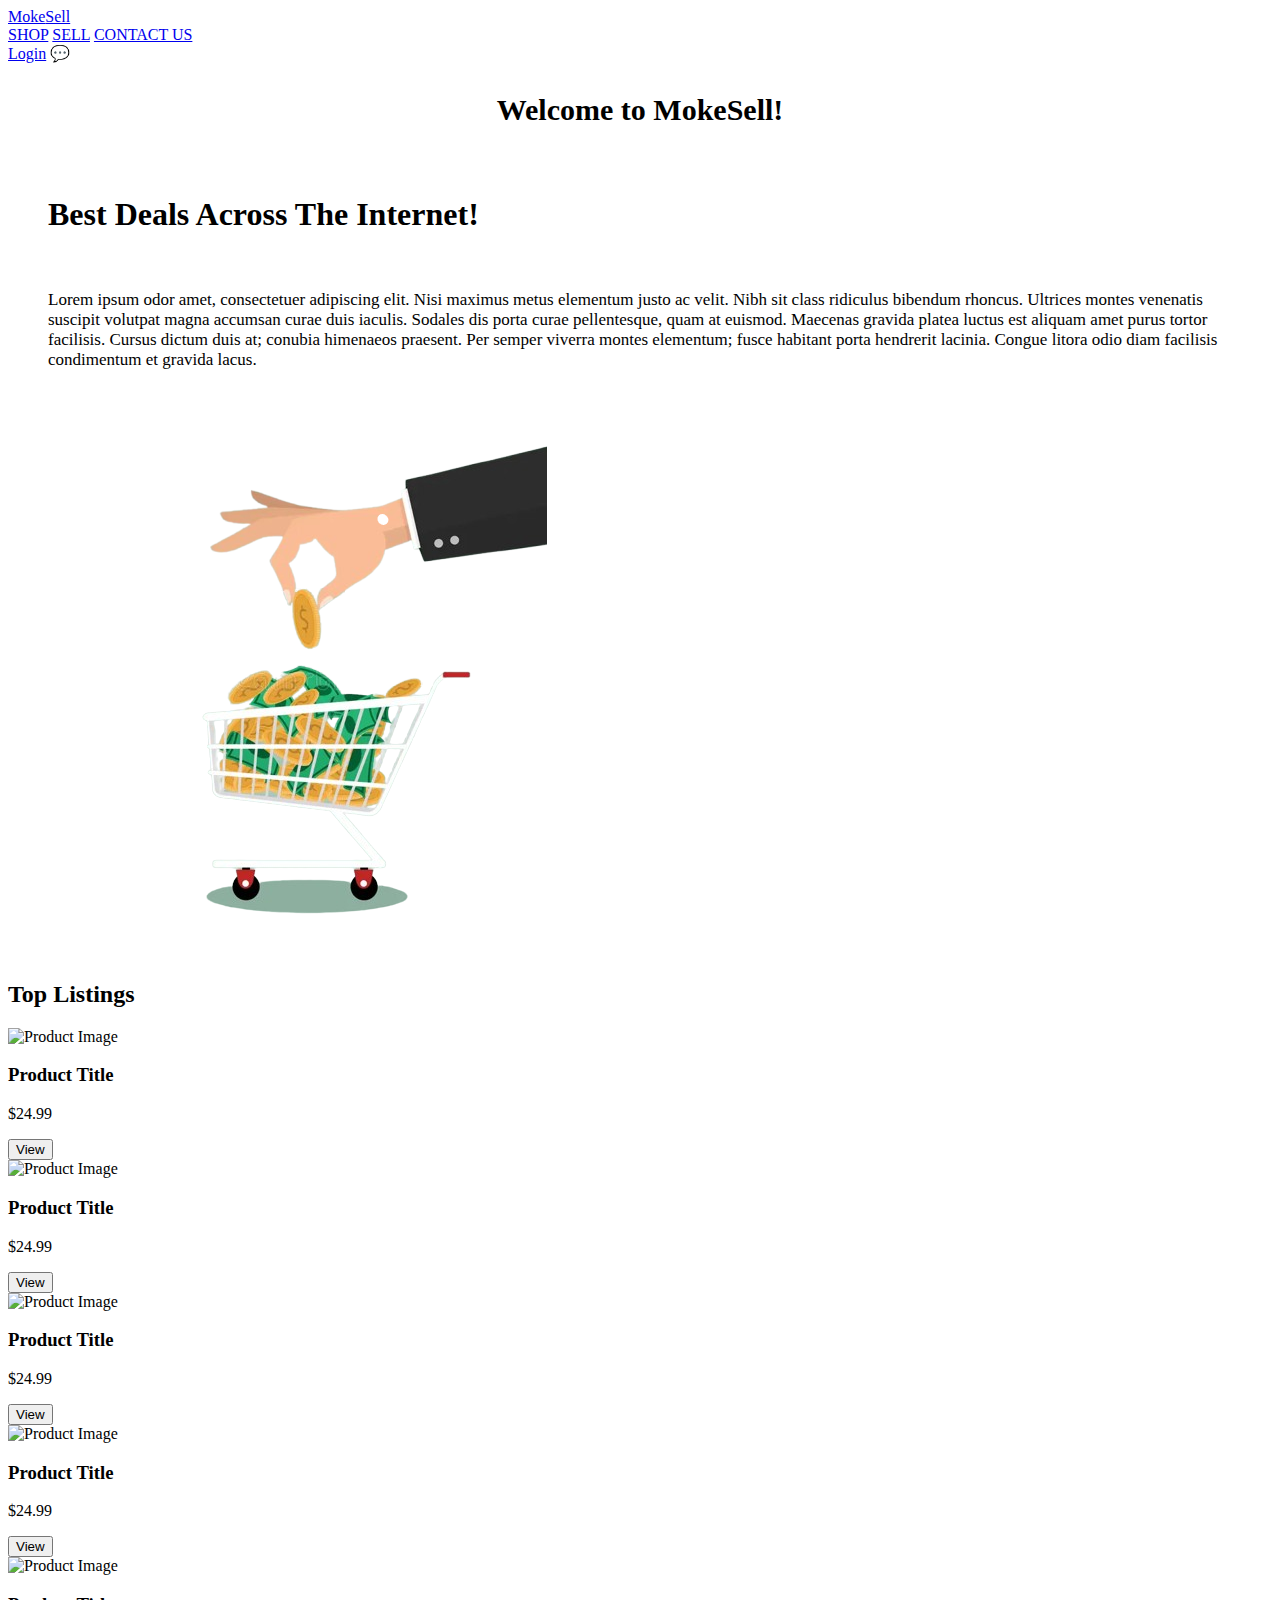
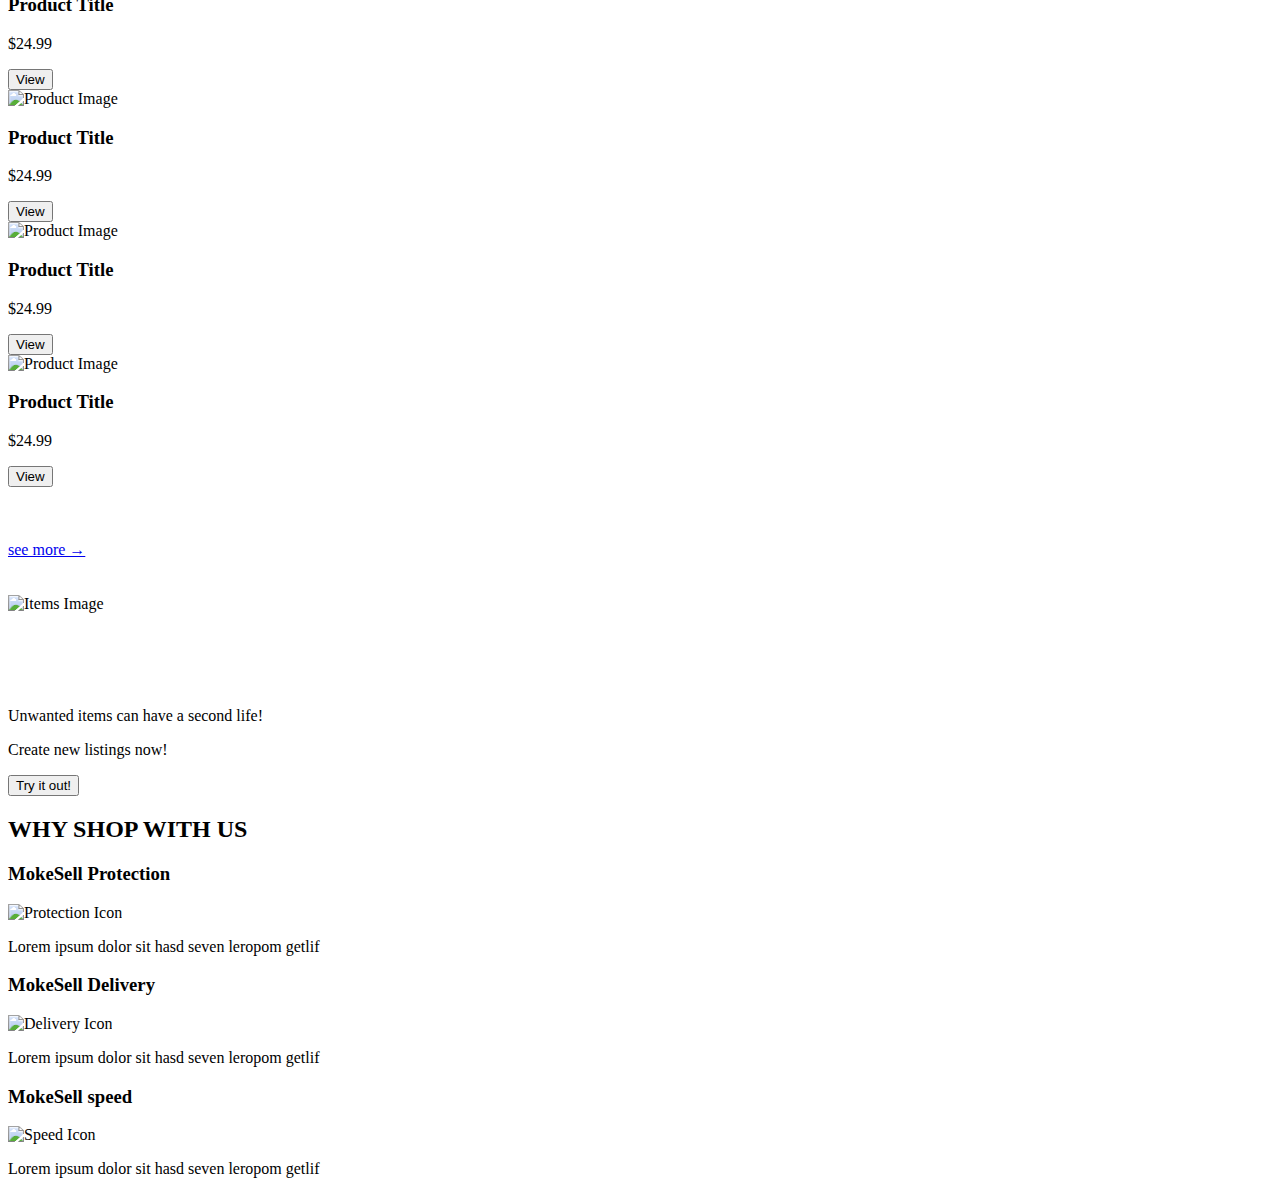
==== Index.html @ 72be6464 "feat: styling contact us + minor changes to homepage" ====
﻿<!DOCTYPE html>
<html lang="en">
<head>
    <meta charset="UTF-8">
    <meta name="viewport" content="width=device-width, initial-scale=1.0">
    <title>Document</title>
    <link rel="stylesheet" href="styles.css">
    <link rel="stylesheet" href="nav.css">
</head>
<body>
    <header class="navbar">
        <a href="Index.html" class="logo-link">
            <div class="logo">
                <span class="brand-name">Moke<span class="highlight">Sell</span></span>
            </div>
        </a>
        <nav class="nav-links">
            <a href="#shop">SHOP</a>
            <a href="#sell">SELL</a>
            <a href="ContactUs.html">CONTACT US</a>
        </nav>
        <div class="login">
            <a href="#login">Login</a>
            <span class="chat-icon">💬</span>
        </div>
    </header>
    <main>
        <figure>
            <div>
                <h3 style="font-size: 30px;text-align:center;">Welcome to MokeSell!</h3>
                <br />
                <h1>Best Deals Across The Internet!</h1>
                <br />
                <p style="font-size: 17px">Lorem ipsum odor amet, consectetuer adipiscing elit. Nisi maximus metus elementum justo ac velit. Nibh sit class ridiculus bibendum rhoncus. Ultrices montes venenatis suscipit volutpat magna accumsan curae duis iaculis. Sodales dis porta curae pellentesque, quam at euismod. Maecenas gravida platea luctus est aliquam amet purus tortor facilisis. Cursus dictum duis at; conubia himenaeos praesent. Per semper viverra montes elementum; fusce habitant porta hendrerit lacinia. Congue litora odio diam facilisis condimentum et gravida lacus.</p>
                <br />
                <br />

            </div>
            <div>
                <img src="ShoppingCartWithMoney.png">
            </div>
            
        </figure>
        <section>
            <br />
            <h2>Top Listings</h2>
            <div class="product-container">
                <div class="product">
                    <img src="/api/placeholder/200/200" alt="Product Image">
                    <h3>Product Title</h3>
                    <p class="price">$24.99</p>
                    <button>View</button>
                </div>
                <div class="product">
                    <img src="/api/placeholder/200/200" alt="Product Image">
                    <h3>Product Title</h3>
                    <p class="price">$24.99</p>
                    <button>View</button>
                </div>
                <div class="product">
                    <img src="/api/placeholder/200/200" alt="Product Image">
                    <h3>Product Title</h3>
                    <p class="price">$24.99</p>
                    <button>View</button>
                </div>
                <div class="product">
                    <img src="/api/placeholder/200/200" alt="Product Image">
                    <h3>Product Title</h3>
                    <p class="price">$24.99</p>
                    <button>View</button>
                </div>
                <div class="product">
                    <img src="/api/placeholder/200/200" alt="Product Image">
                    <h3>Product Title</h3>
                    <p class="price">$24.99</p>
                    <button>View</button>
                </div>
                <div class="product">
                    <img src="/api/placeholder/200/200" alt="Product Image">
                    <h3>Product Title</h3>
                    <p class="price">$24.99</p>
                    <button>View</button>
                </div>
                <div class="product">
                    <img src="/api/placeholder/200/200" alt="Product Image">
                    <h3>Product Title</h3>
                    <p class="price">$24.99</p>
                    <button>View</button>
                </div>
                <div class="product">
                    <img src="/api/placeholder/200/200" alt="Product Image">
                    <h3>Product Title</h3>
                    <p class="price">$24.99</p>
                    <button>View</button>
                </div>
            </div>
            <br />
            <br />
            <br />
            <a href="#" class="see-more">see more →</a>
            <br />
            <br />
            <br />
            <div class="sell-container">
                <img src="/api/placeholder/400/320" alt="Items Image">
                <div class="sell-content">
                    <h2 style="color: white;">HAVE ITEMS IN THE<br>HOUSE CATCHING DUST?</h2>
                    <p>Unwanted items can have a second life!</p>
                    <p>Create new listings now!</p>
                    <button class="try-button">Try it out!</button>
                </div>
            </div>
            <div class="why-shop">
                <h2>WHY SHOP WITH US</h2>
                <div class="features">
                    <div class="feature-card">
                        <h3>MokeSell Protection</h3>
                        <img src="" alt="Protection Icon">
                        <p>Lorem ipsum dolor sit hasd seven leropom getlif</p>
                    </div>
                    <div class="feature-card">
                        <h3>MokeSell Delivery</h3>
                        <img src="" alt="Delivery Icon">
                        <p>Lorem ipsum dolor sit hasd seven leropom getlif</p>
                    </div>
                    <div class="feature-card">
                        <h3>MokeSell speed</h3>
                        <img src="" alt="Speed Icon">
                        <p>Lorem ipsum dolor sit hasd seven leropom getlif</p>
                    </div>
                </div>
            </div>
        </section>
    </main>
</body>
</html>
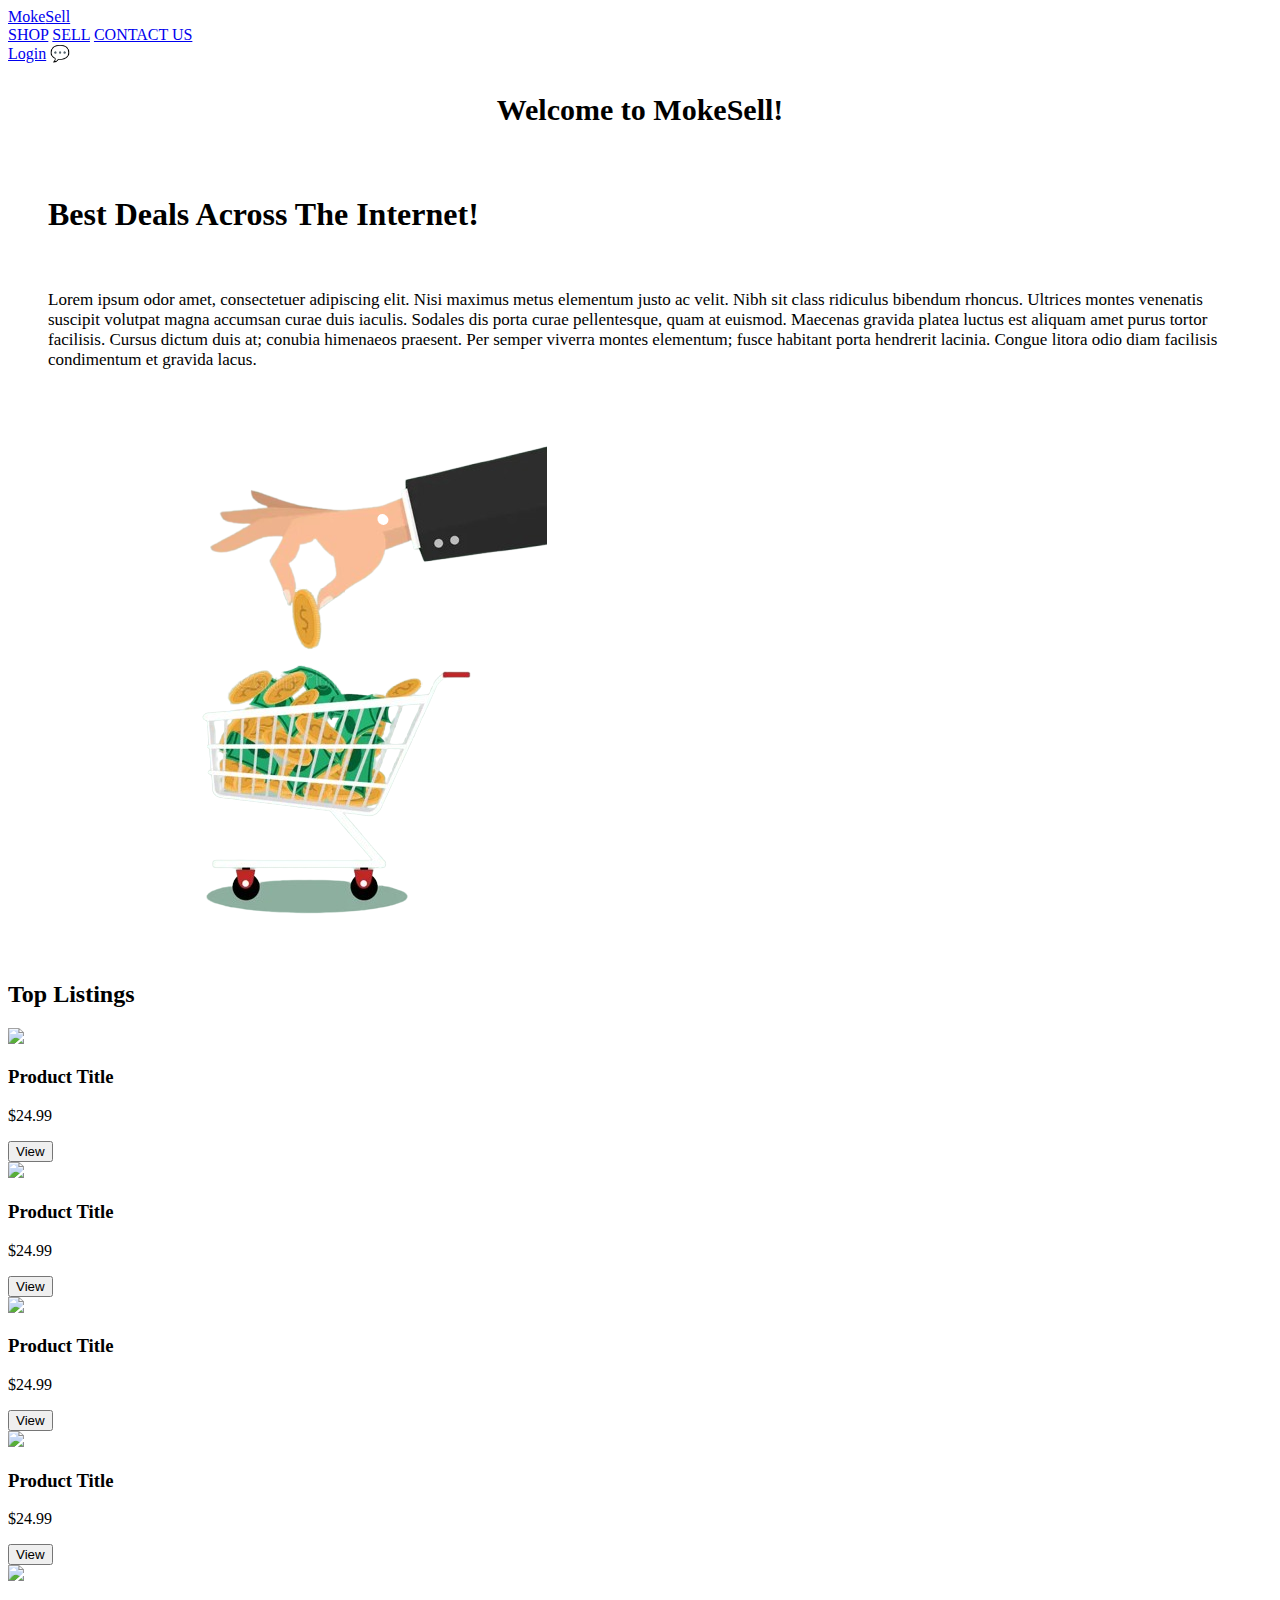
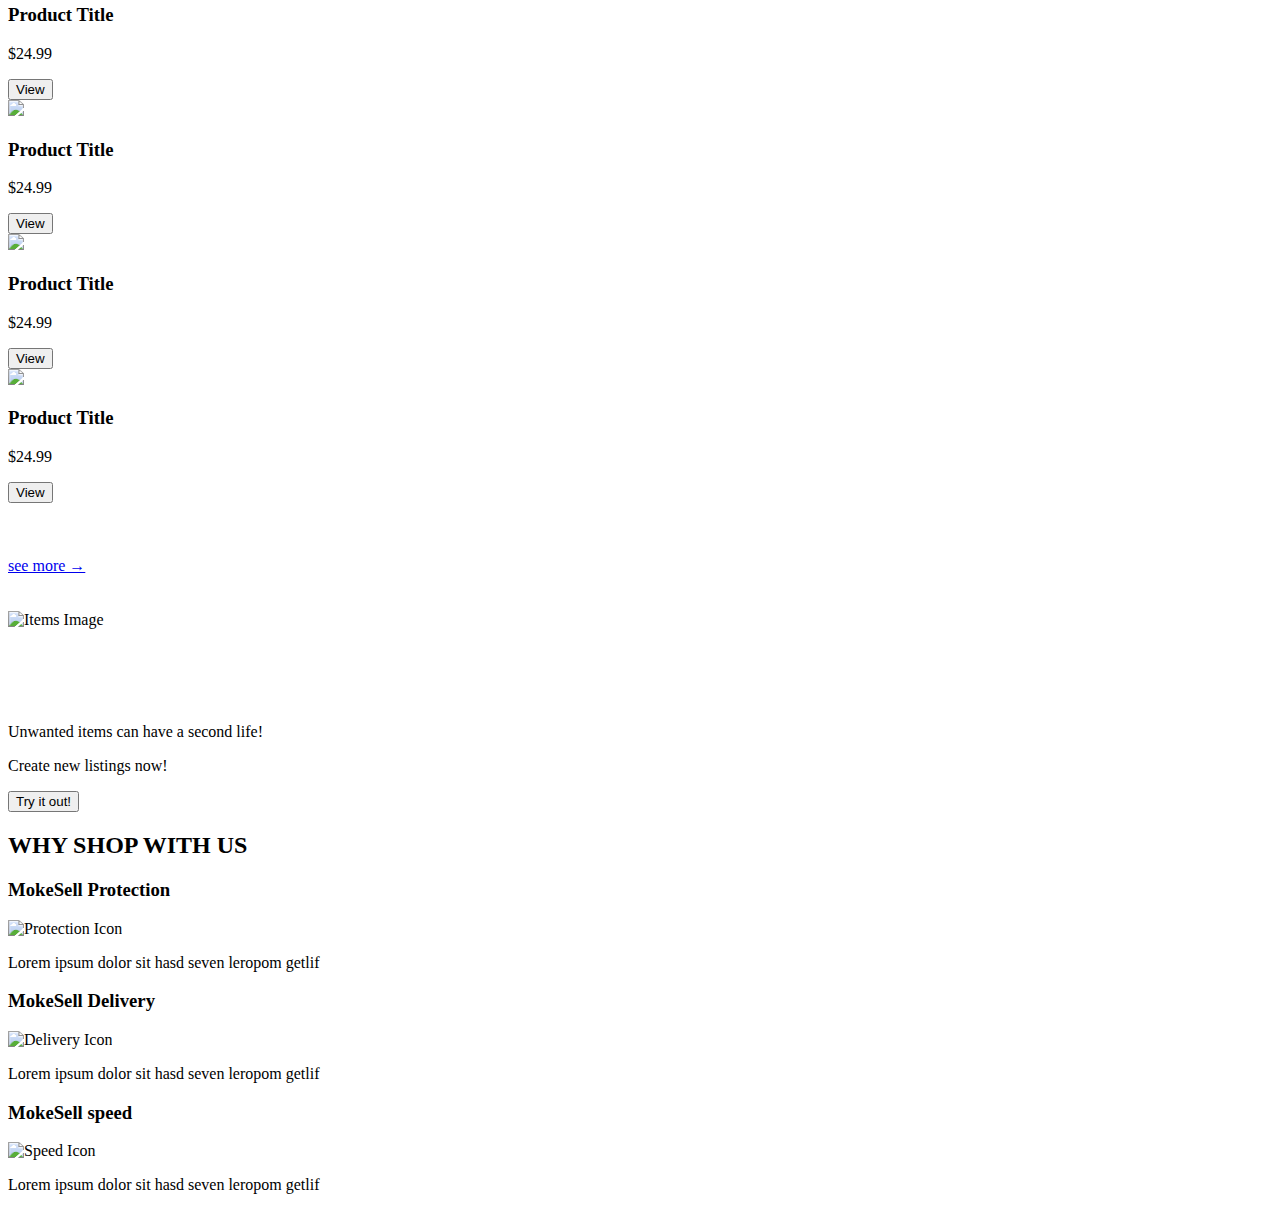
==== commit b16ac58d: "api imag3" ====
--- a/Index.html
+++ b/Index.html
@@ -46,49 +46,49 @@
             <h2>Top Listings</h2>
             <div class="product-container">
                 <div class="product">
-                    <img src="/api/placeholder/200/200" alt="Product Image">
+                    <img src= alt="Product Image">
                     <h3>Product Title</h3>
                     <p class="price">$24.99</p>
                     <button>View</button>
                 </div>
                 <div class="product">
-                    <img src="/api/placeholder/200/200" alt="Product Image">
+                    <img src= alt="Product Image">
                     <h3>Product Title</h3>
                     <p class="price">$24.99</p>
                     <button>View</button>
                 </div>
                 <div class="product">
-                    <img src="/api/placeholder/200/200" alt="Product Image">
+                    <img src= alt="Product Image">
                     <h3>Product Title</h3>
                     <p class="price">$24.99</p>
                     <button>View</button>
                 </div>
                 <div class="product">
-                    <img src="/api/placeholder/200/200" alt="Product Image">
+                    <img src= alt="Product Image">
                     <h3>Product Title</h3>
                     <p class="price">$24.99</p>
                     <button>View</button>
                 </div>
                 <div class="product">
-                    <img src="/api/placeholder/200/200" alt="Product Image">
+                    <img src= alt="Product Image">
                     <h3>Product Title</h3>
                     <p class="price">$24.99</p>
                     <button>View</button>
                 </div>
                 <div class="product">
-                    <img src="/api/placeholder/200/200" alt="Product Image">
+                    <img src= alt="Product Image">
                     <h3>Product Title</h3>
                     <p class="price">$24.99</p>
                     <button>View</button>
                 </div>
                 <div class="product">
-                    <img src="/api/placeholder/200/200" alt="Product Image">
+                    <img src= alt="Product Image">
                     <h3>Product Title</h3>
                     <p class="price">$24.99</p>
                     <button>View</button>
                 </div>
                 <div class="product">
-                    <img src="/api/placeholder/200/200" alt="Product Image">
+                    <img src= alt="Product Image">
                     <h3>Product Title</h3>
                     <p class="price">$24.99</p>
                     <button>View</button>
@@ -102,7 +102,7 @@
             <br />
             <br />
             <div class="sell-container">
-                <img src="/api/placeholder/400/320" alt="Items Image">
+                <img src="" alt="Items Image">
                 <div class="sell-content">
                     <h2 style="color: white;">HAVE ITEMS IN THE<br>HOUSE CATCHING DUST?</h2>
                     <p>Unwanted items can have a second life!</p>
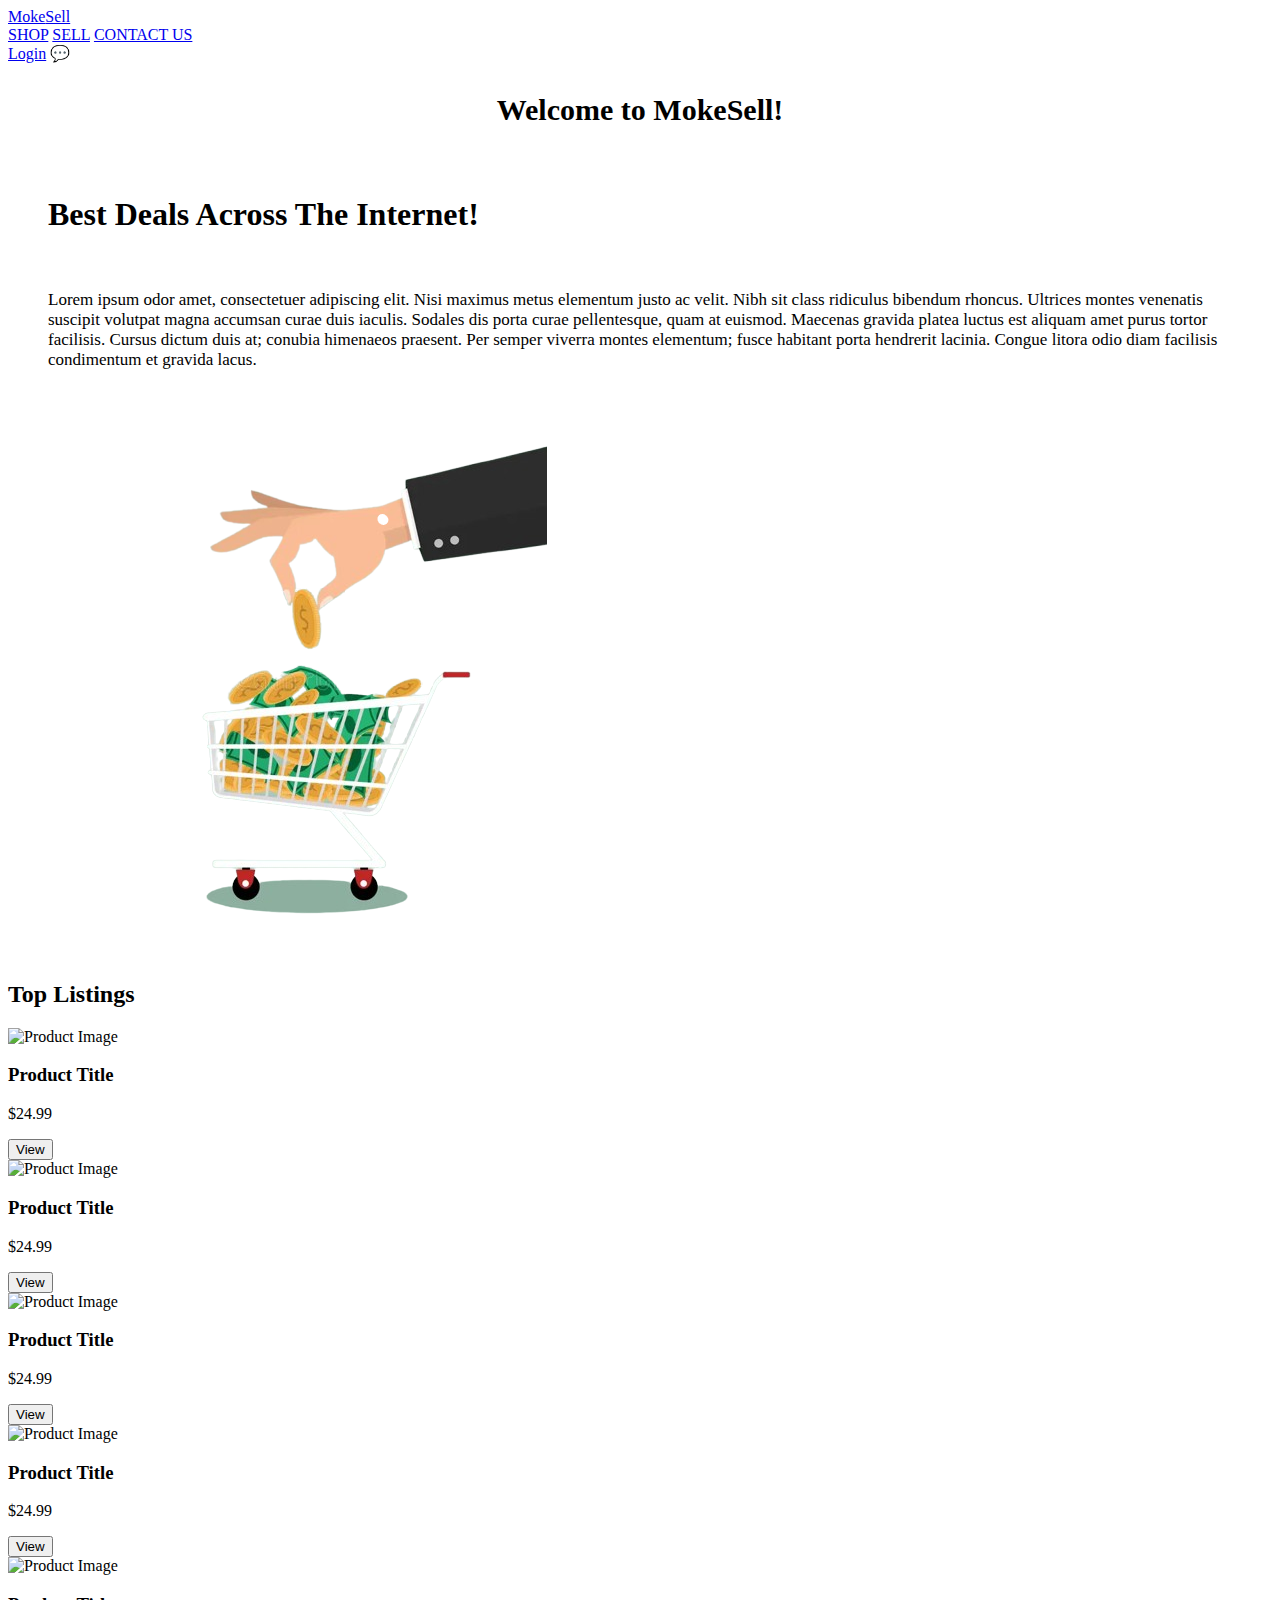
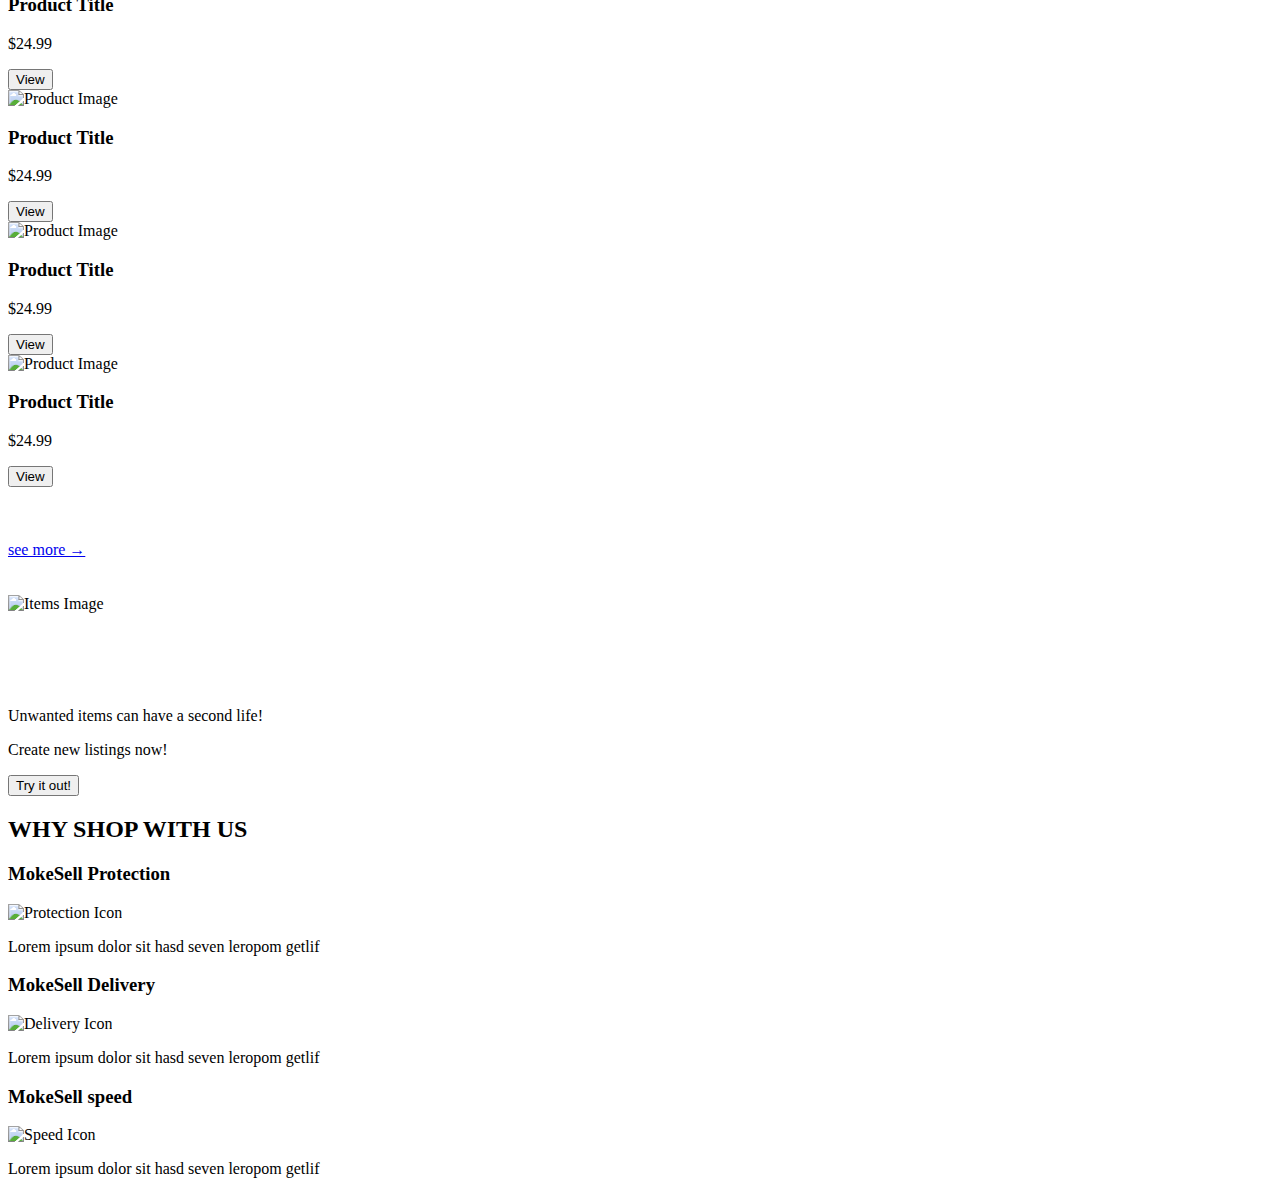
==== commit e0083426: "feat: created Sell page" ====
--- a/Index.html
+++ b/Index.html
@@ -16,7 +16,7 @@
         </a>
         <nav class="nav-links">
             <a href="#shop">SHOP</a>
-            <a href="#sell">SELL</a>
+            <a href="Sell.index">SELL</a>
             <a href="ContactUs.html">CONTACT US</a>
         </nav>
         <div class="login">
@@ -46,49 +46,49 @@
             <h2>Top Listings</h2>
             <div class="product-container">
                 <div class="product">
-                    <img src= alt="Product Image">
+                    <img src="" alt="Product Image">
                     <h3>Product Title</h3>
                     <p class="price">$24.99</p>
                     <button>View</button>
                 </div>
                 <div class="product">
-                    <img src= alt="Product Image">
+                    <img src="" alt="Product Image">
                     <h3>Product Title</h3>
                     <p class="price">$24.99</p>
                     <button>View</button>
                 </div>
                 <div class="product">
-                    <img src= alt="Product Image">
+                    <img src="" alt="Product Image">
                     <h3>Product Title</h3>
                     <p class="price">$24.99</p>
                     <button>View</button>
                 </div>
                 <div class="product">
-                    <img src= alt="Product Image">
+                    <img src="" alt="Product Image">
                     <h3>Product Title</h3>
                     <p class="price">$24.99</p>
                     <button>View</button>
                 </div>
                 <div class="product">
-                    <img src= alt="Product Image">
+                    <img src="" alt="Product Image">
                     <h3>Product Title</h3>
                     <p class="price">$24.99</p>
                     <button>View</button>
                 </div>
                 <div class="product">
-                    <img src= alt="Product Image">
+                    <img src="" alt="Product Image">
                     <h3>Product Title</h3>
                     <p class="price">$24.99</p>
                     <button>View</button>
                 </div>
                 <div class="product">
-                    <img src= alt="Product Image">
+                    <img src="" alt="Product Image">
                     <h3>Product Title</h3>
                     <p class="price">$24.99</p>
                     <button>View</button>
                 </div>
                 <div class="product">
-                    <img src= alt="Product Image">
+                    <img src="" alt="Product Image">
                     <h3>Product Title</h3>
                     <p class="price">$24.99</p>
                     <button>View</button>
